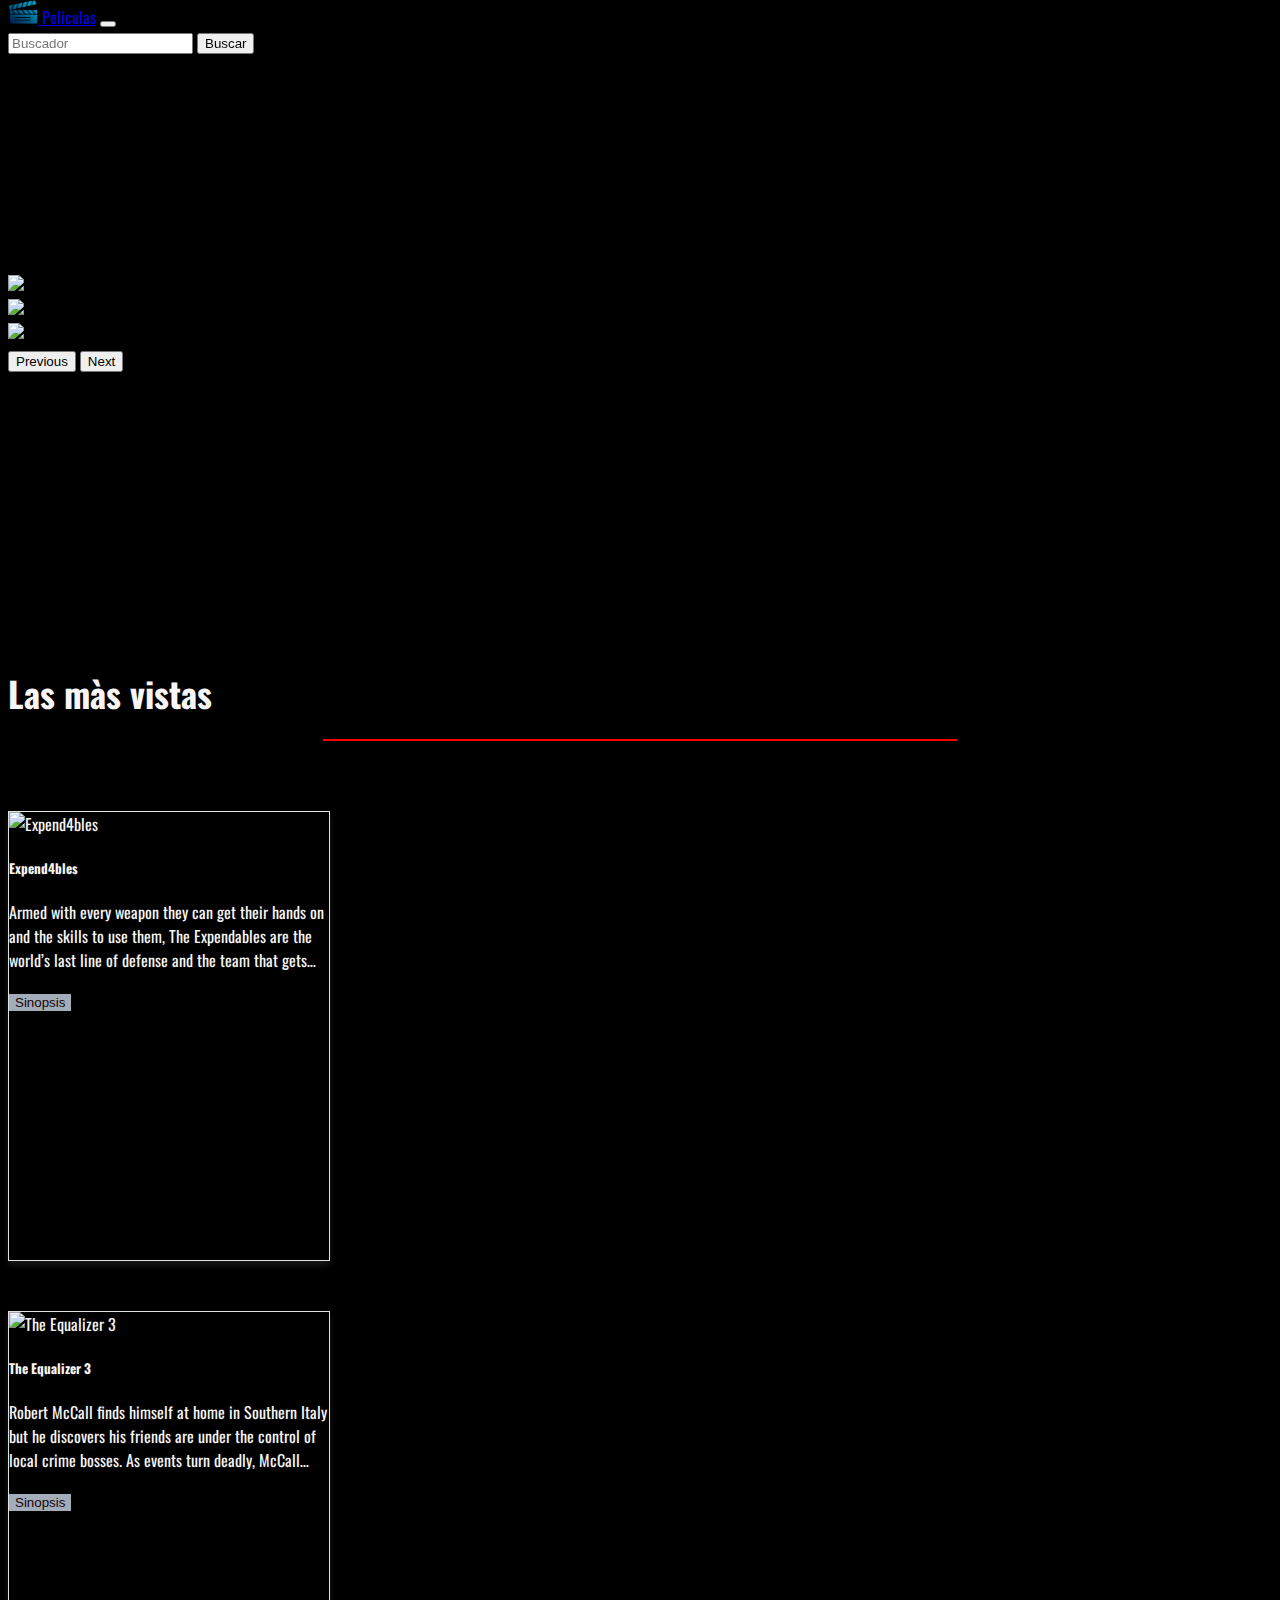
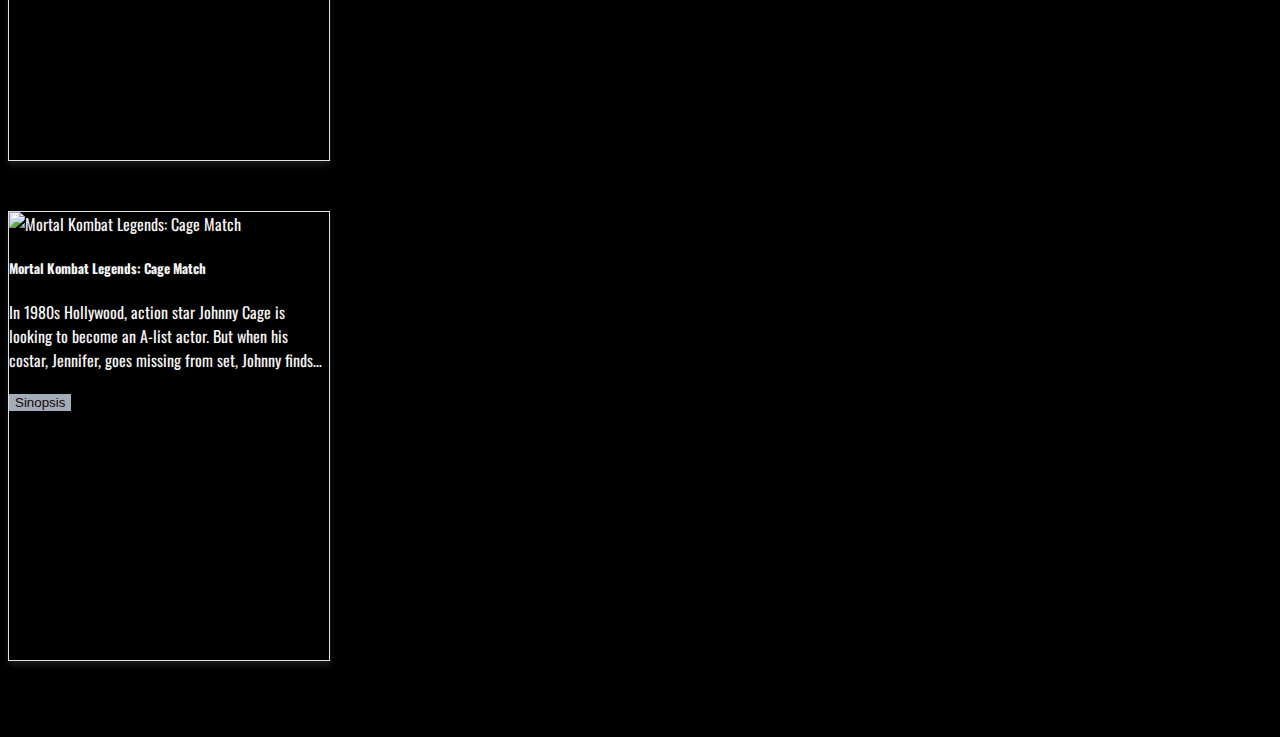
==== src/main/resources/public/index.html @ e85fff56 "Proyecto base" ====
<!DOCTYPE html>
<html lang="en">

<head>
  <meta charset="UTF-8">
  <meta name="viewport" content="width=device-width, initial-scale=1.0">
  <!-- Fuente google font Oswald -->
  <link rel="preconnect" href="https://fonts.googleapis.com">
  <link rel="preconnect" href="https://fonts.gstatic.com" crossorigin>
  <link href="https://fonts.googleapis.com/css2?family=Oswald:wght@200;300;400&display=swap" rel="stylesheet">
  <!-- Bootstrap -->
  <link href="https://cdn.jsdelivr.net/npm/bootstrap@5.3.2/dist/css/bootstrap.min.css" rel="stylesheet"
    integrity="sha384-T3c6CoIi6uLrA9TneNEoa7RxnatzjcDSCmG1MXxSR1GAsXEV/Dwwykc2MPK8M2HN" crossorigin="anonymous" />
  <link rel="stylesheet" href="static/css/style.css" />
  <title>Document</title>
</head>

<body>

  <!-- barra de navegacion// -->
  <header>
    <nav class="navbar navbar-expand-md bg-dark border-bottom border-body navbar-light text-white" data-bs-theme="dark">
      <div class="container-fluid">
        <a class="navbar-brand" href="#">
          <img src="./static/icon/claqueta.png" alt="Logo" width="30" height="24" class="d-inline-block align-text-top">
          Peliculas</a>
        <button class="navbar-toggler" type="button" data-bs-toggle="collapse" data-bs-target="#navbarSupportedContent"
          aria-controls="navbarSupportedContent" aria-expanded="false" aria-label="Toggle navigation">
          <span class="navbar-toggler-icon"></span>
        </button>
        <div class="collapse navbar-collapse" id="navbarSupportedContent">

          <form class="d-flex" role="search">
            <input class="form-control me-2" type="search" placeholder="Buscador" aria-label="Search">
            <button class="btn btn-outline-success" type="submit">Buscar</button>
          </form>
        </div>
      </div>
    </nav>

    <!-- Slider // -->

    <!-- Carousel / Slider -->
    <div id="carouselExampleFade" class="carousel slide carousel-fade">
      <div class="carousel-inner">
        <div class="carousel-item active">
          <img src="https://tecstore.pe/media/magefan_blog/1_76_1_.jpg" class="d-block w-100" alt="...">
        </div>
        <div class="carousel-item">
          <img
            src="https://miplataformadenegocios.com/Fotos/1619475839V3_pc-netbook-tablet-laptop.jpg"
            class="d-block w-100" alt="...">
        </div>
        <div class="carousel-item">
          <img src="https://images6.alphacoders.com/928/928113.jpg" class="d-block w-100" alt="...">
        </div>
      </div>
      <button class="carousel-control-prev" type="button" data-bs-target="#carouselExampleFade" data-bs-slide="prev">
        <span class="carousel-control-prev-icon" aria-hidden="true"></span>
        <span class="visually-hidden">Previous</span>
      </button>
      <button class="carousel-control-next" type="button" data-bs-target="#carouselExampleFade" data-bs-slide="next">
        <span class="carousel-control-next-icon" aria-hidden="true"></span>
        <span class="visually-hidden">Next</span>
      </button>
    </div>


  </header>



  <!-- Grilla que organiza el codigo en columnas// -->



  <div class="container mt-3 pl-estilo1">

    <h2>Las màs vistas</h2>
    <hr>
    <!-- Primera secciòn de 4 cards de la primera seccion -->
    <div class="row">
      <!-- Peliculas -->

    </div>
    <!-- Modal Structure -->
    <div id="movieModal" class="modal">
      <div class="modal-content">
        <span class="close-button">&times;</span>
        <h2 id="modalTitle"></h2>
        <h2 id="modalFechaLanzamiento"></h2>
        <h2 id="modalPuntuacion"></h2>
        <div class="modal-body"> <!-- Nuevo contenedor para imagen y texto -->
          <img id="modalPoster" src="" alt="Poster" style="width: 300px; height: auto;">
          <p id="modalOverview" style="color:#aaa"></p>
        </div>
      </div>
    </div>
  </div>



  <footer class="bg-dark text-light text-center mt-3">

    <div class="container">

      <p>&copy; 2023 Las mejores peliculas. Todos los derechos reservados.</p>

    </div>

  </footer>



  <!-- Scripts de Bootstrap -->
  <script src="https://cdn.jsdelivr.net/npm/bootstrap@5.3.2/dist/js/bootstrap.bundle.min.js"
    integrity="sha384-C6RzsynM9kWDrMNeT87bh95OGNyZPhcTNXj1NW7RuBCsyN/o0jlpcV8Qyq46cDfL"
    crossorigin="anonymous"></script>
  <script type="module" src="./script.js"></script>
</body>

</html>
---- src/main/resources/public/static/css/style.css ----
/* Estilo Imagen de las cards*/
.pl-estilo1¨{
    padding: 50px 0 0 0;
    display: flex;
}
/* Estilo Titulos de las secciones */
h2{
    font-size: 35px;
    margin-bottom: 20px;
    color: #f7f5f5;
}
/* Estilo de la linea que divide la seccion */
hr{
    border: 1px solid red;
    width: 50%;
    margin-bottom: 40px;
}

.card-container .card-img-top {
    max-width: 100%; /* Ancho máximo para las imágenes */
    max-height: 100%; /* Altura máxima para las imágenes */
    object-fit: cover; /* Ajusta la imagen para que cubra todo el espacio del card */
}
/* Estilo Imagen de las cards */
.pl-estilo1 .card img {
    width: 100%; /* Que ocupe el 100% del contenedor*/
    height: 100%; /* este en altura 100%r */
    object-fit: cover; /*  */
}


.pl-estilo1 .card {
    width: 20rem; /* Ancho para tarjeta */
    height: 28rem; /* Ponemos altura fija */
    border: 1px solid #e1e1e1; 
    margin-bottom: 20px; /* Espacio entre las tarjetas */
    margin-top: 30px;
    background-color: rgba(0, 0, 0, 0.7); /* Fondo semitransparente en negro */
    color: #f7f5f5; 
    box-shadow: 0 4px 6px rgba(255, 255, 255, 0.1); /* Sombra suave en blanco */
}

.pl-estilo1 .card .card-text {
    overflow: hidden;
    white-space: nowrap;
    text-overflow: ellipsis;
    display: -webkit-box !important;
    -webkit-line-clamp: 3;
    -webkit-box-orient: vertical;
    white-space: normal;
    /* Recorta y agrega puntos suspensivos en caso de que el contenido sea extenso*/
}

.pl-estilo1 .card .card-title {
    overflow: hidden;
    white-space: nowrap;
    text-overflow: ellipsis;
    /* Recorta y agrega puntos suspensivos en caso de que el titulo sea muy grande */
}

/* Estilo para botones "Sinopsis" */
.pl-estilo1 .card .btn-primary {
    background-color: #a2adb9; /* Color de fondo del botón */
    color: #180404; /* Color de texto del botón */
    border: none; 
    transition: background-color 0.3s, box-shadow 0.3s; /* Transición suave para cambios de color y sombra */
}

.pl-estilo1 .card .btn-primary:hover {
    background-color: #bc2828; /* Cambio de color al pasar el cursor por encima */
}

.card-container{
    display: flex;
}


.navbar {
    position: fixed;
    width: 100%;
    top: 0; /* Hace que la barra permanezca en la parte superior */
    z-index: 2; /* Sobrepone la barra a cualquier contenido */
}

.navbar a.nav-link {
    color: #fff; /* Color de texto de la barra */
}

.navbar a.nav-link:hover {
    color: #721515; /* Cambio de color al poner el cursos sobre los links*/
}

.navbar .btn-outline-success:hover {
    background-color: #fff; /* Cambio de color al pasar el cursor por encima del botón de búsqueda */
    color: #000; /* Cambio de color de texto al pasar el cursor por encima del botón de búsqueda */
}
#carouselExampleFade {
    /* Damos formato al carrusel importado de Bootstrap */
    
    width: 100%;
    height: 100%; /* Altura para pantallas grandes */

    margin: 0 auto;
    max-width: 1400px;
    }



#carouselExampleFade .carousel-inner .carousel-item img {
    width: 100%; /* Establece el ancho al 100% del contenedor */
   
    object-fit: cover; /* Ajusta la imagen para que cubra todo el espacio del contenedor */
}

header {
    background-size: cover;
    background-position: center center;
    background-repeat: no-repeat;
    display: flex;
    align-items: center;
    background: rgba(0, 0, 0, 0.5);
    min-height: 70vh;
    margin: 0 auto;
    width: 100vw;
}


.container {
    position: relative;
    z-index: 1; /* Establece un valor z-index más alto para las tarjetas */
}

body{
    background-color: #000;
    font-family: 'Oswald', sans-serif;
}

/* Estilo Imagen de las cards */
.card-img-container {
    max-height: 15rem; /* Altura máxima para el contenedor de imágenes */
    overflow: hidden; /* Ocultar cualquier parte de la imagen que no quepa */
}

.card-img-container img {
    width: 100%; /* Ancho al 100% del contenedor */
    height: auto; /* Altura automática para mantener la proporción de la imagen */
    object-fit: cover; /* Ajusta la imagen para que cubra todo el espacio del contenedor */
}


.modal {
    display: none; /* Hidden by default */
    position: fixed; /* Stay in place */
    z-index: 1000;/* Sit on top */
    left: 0;
    top: 0;
    width: 100%; /* Full width */
    height: auto; /* Full height */
    overflow: auto; /* Enable scroll if needed */
    background-color: rgb(0,0,0); /* Fallback color */
    background-color: rgba(0,0,0,0.4); /* Black w/ opacity */
  }
  
  .modal-content {
    background-color: #3b3b3b;
    padding: 20px;
    border: 1px solid #888;
    width: 60%;
    height: auto;
    margin: 5% auto;
    position: relative;
    display: flex;
    flex-direction: column; /* Cambio importante aquí */
    align-items: center; /* Asegura que los elementos hijos se centren */
  }
  
  /* Estilo para el botón cerrar */
  .close-button {
    position: absolute;
    top: 10px; /* Ajusta según necesites */
    right: 20px; /* Ajusta según necesites */
    color: #aaa;
    font-size: 28px;
    font-weight: bold;
    cursor: pointer;
  }
  
  #modalTitle {
    text-align: center; /* Centra el título */
    width: auto; /* Ocupa el ancho completo del contenedor */
    margin-top: 0; 
    margin-bottom: 20px; /* Espacio entre el título y el resto del contenido */
  }
  
  .modal-body {
    display: flex;
    flex-direction: row;
    align-items: flex-start;
    width: 100%; /* Ocupa el ancho completo del contenedor */
  }
  
  #modalPoster {
    width: 300px;
    height: auto;
    flex-shrink: 0;
    margin-right: 20px;
  }
  
  #modalOverview {
    color: #aaa;
    flex-grow: 1;
  }
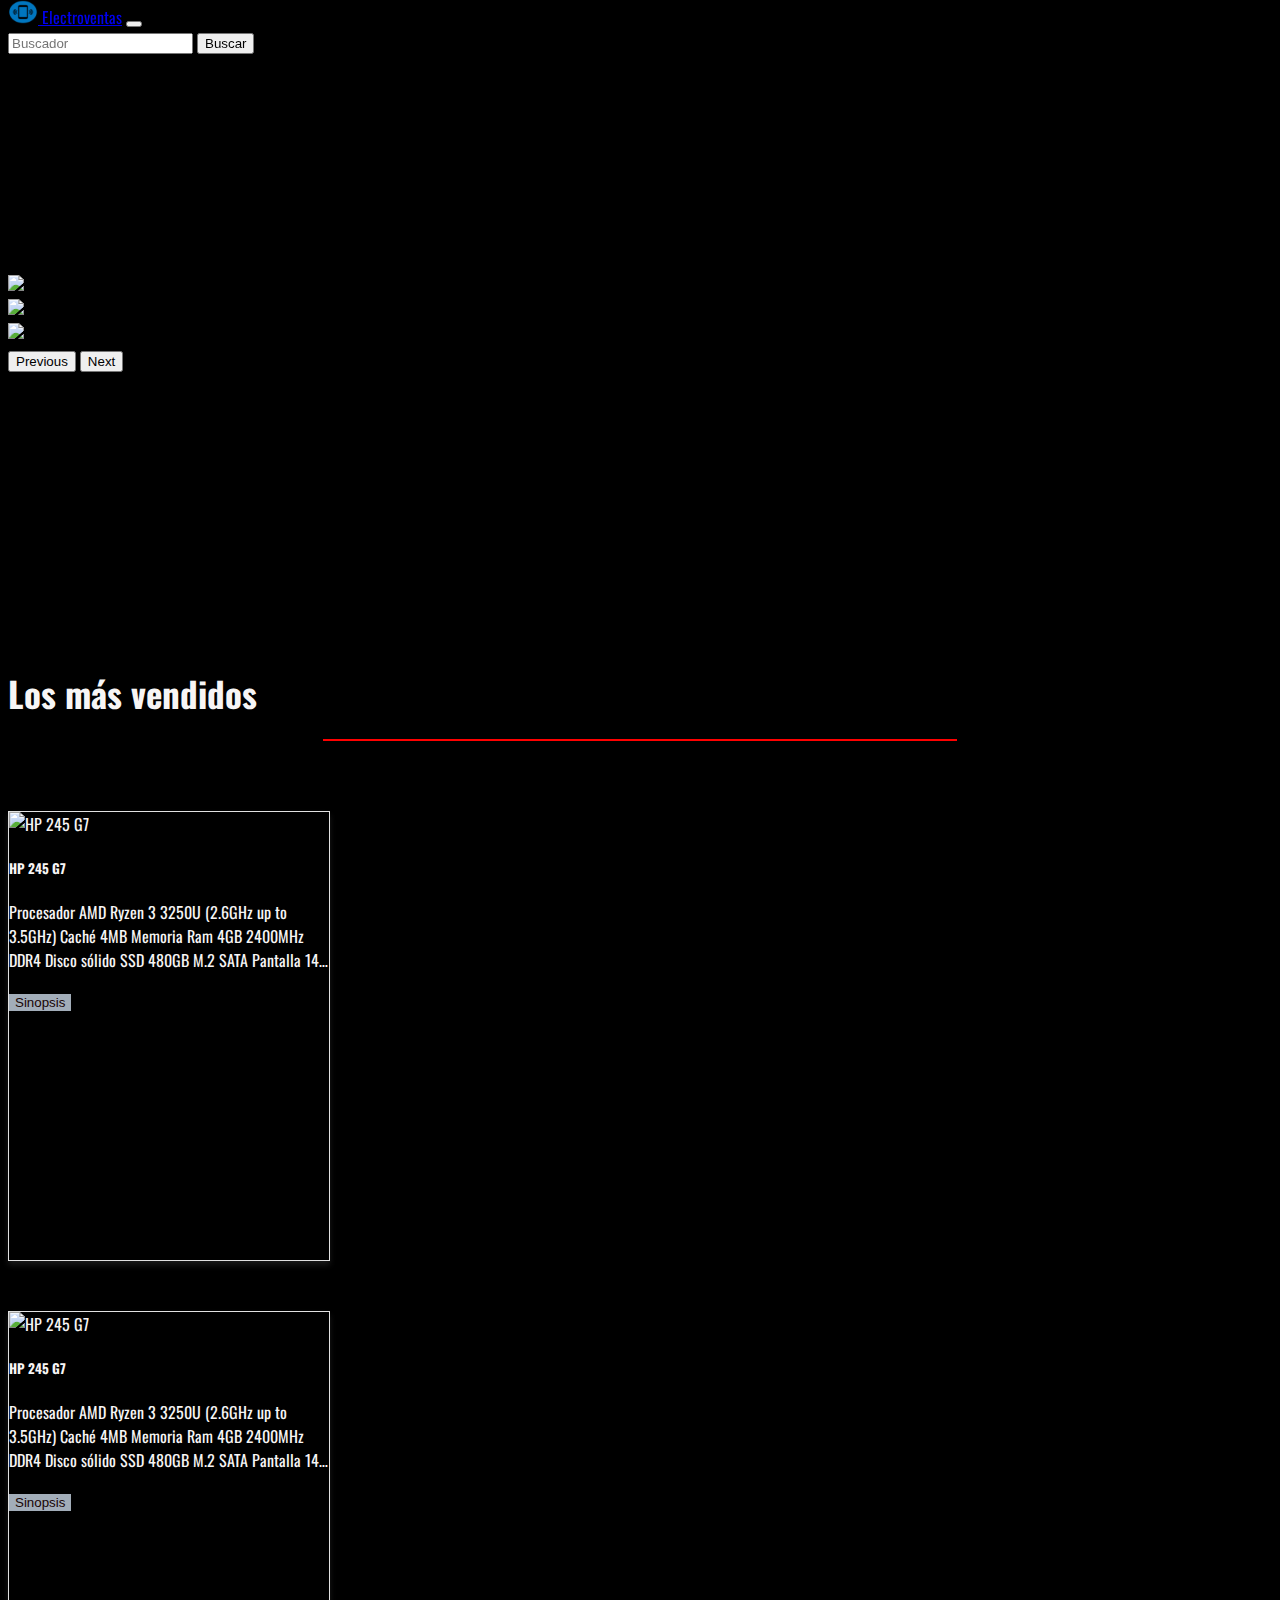
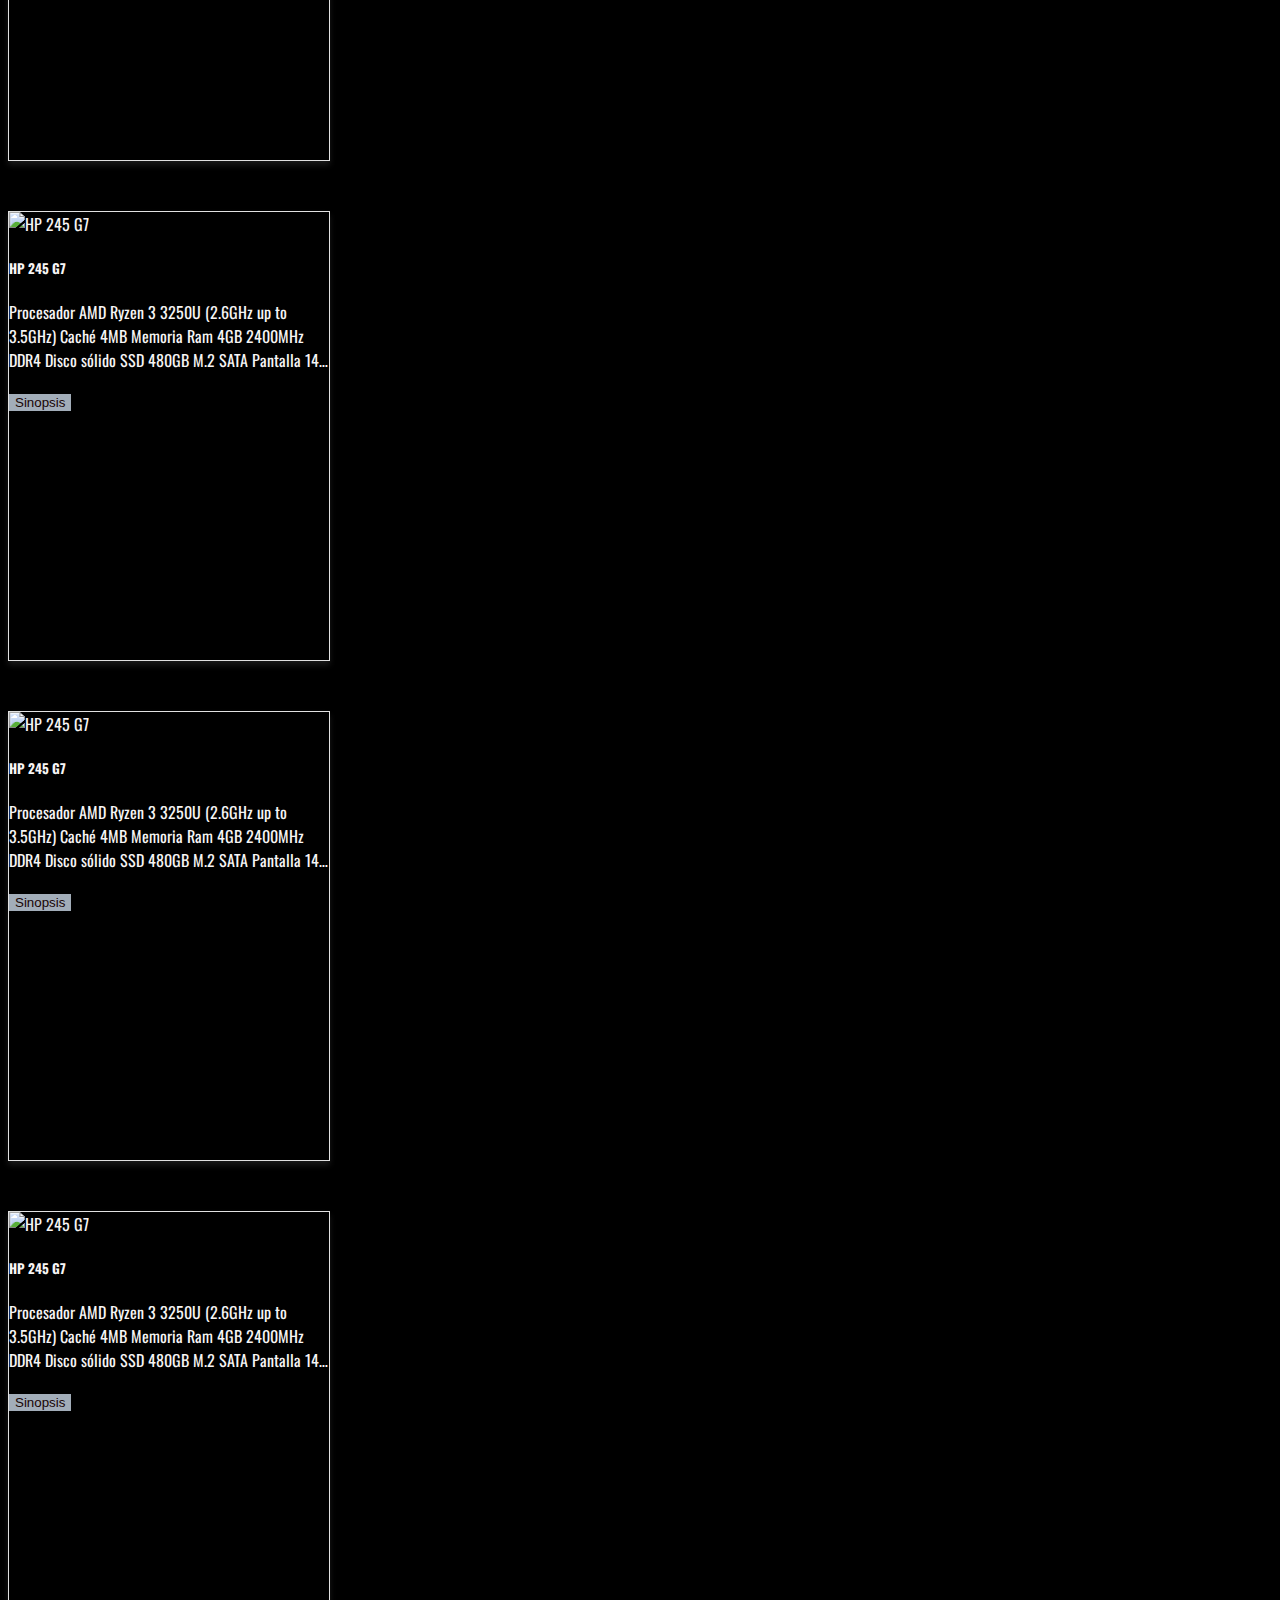
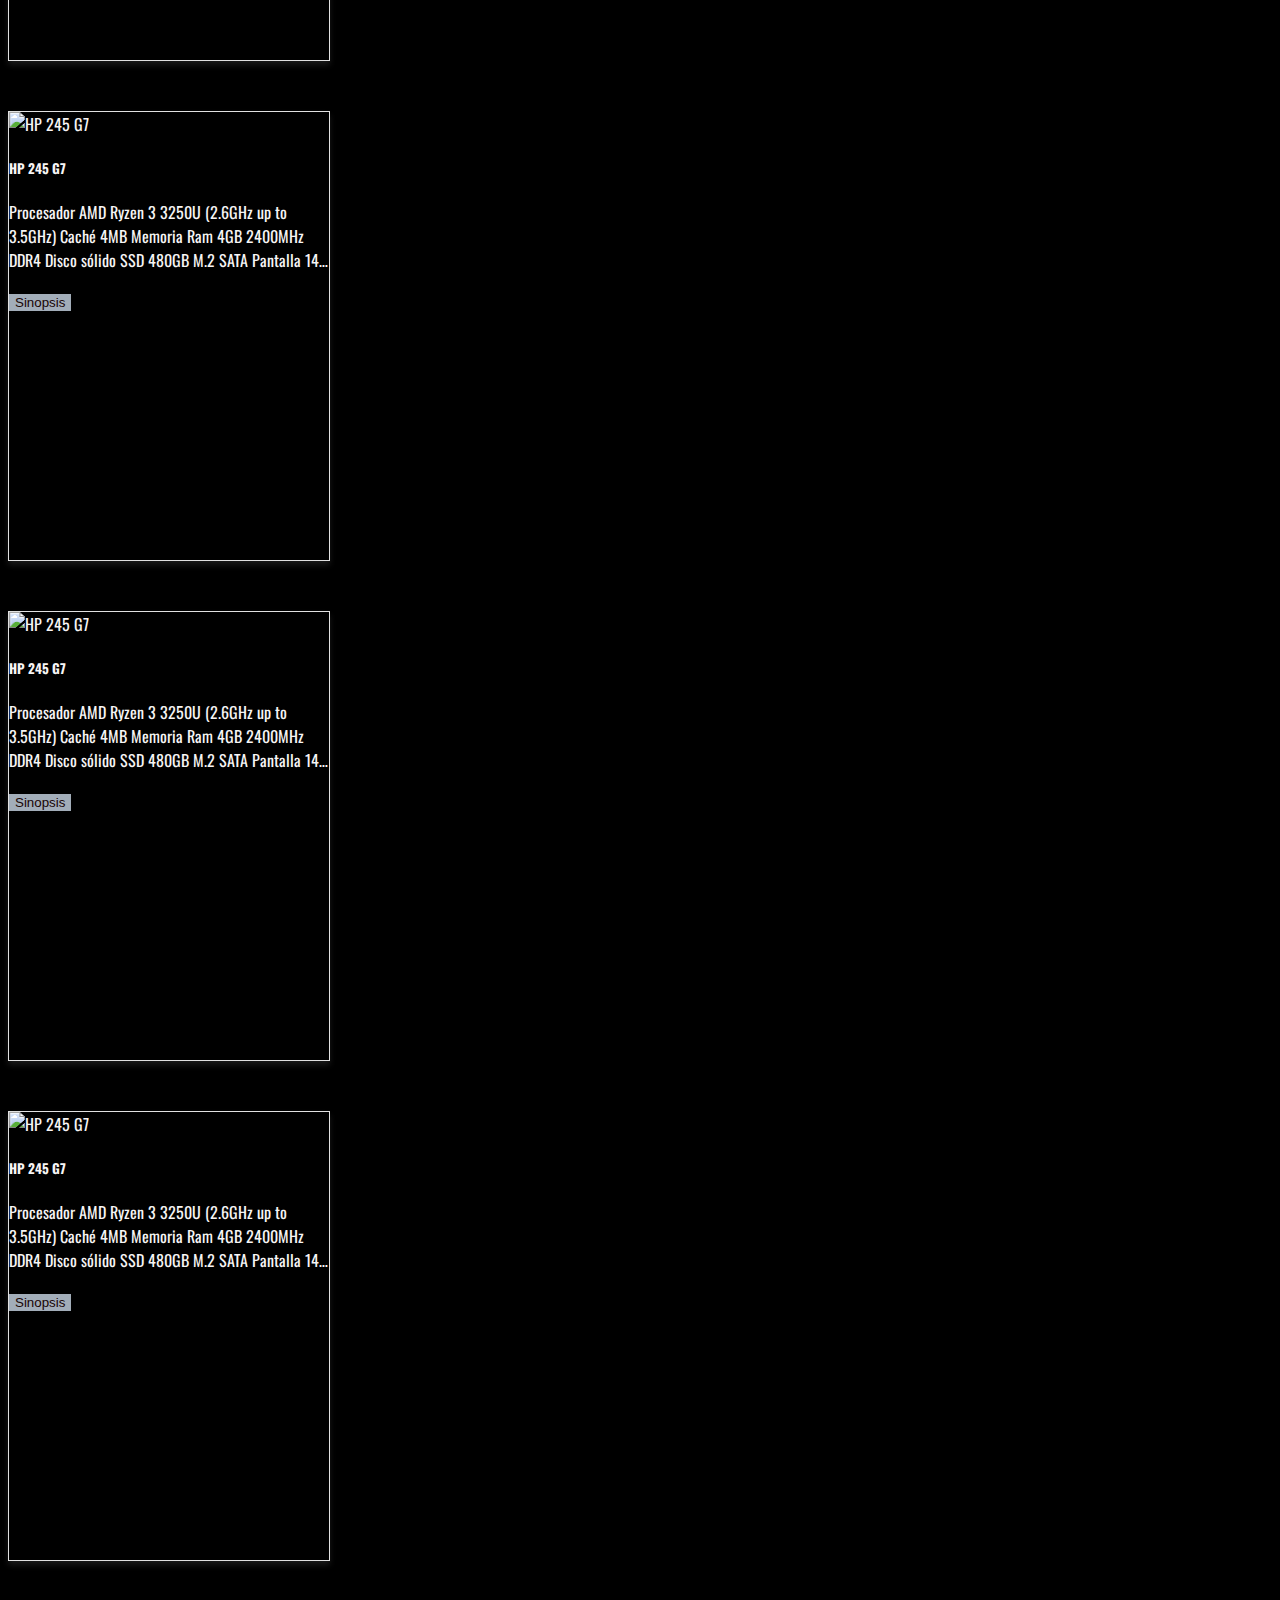
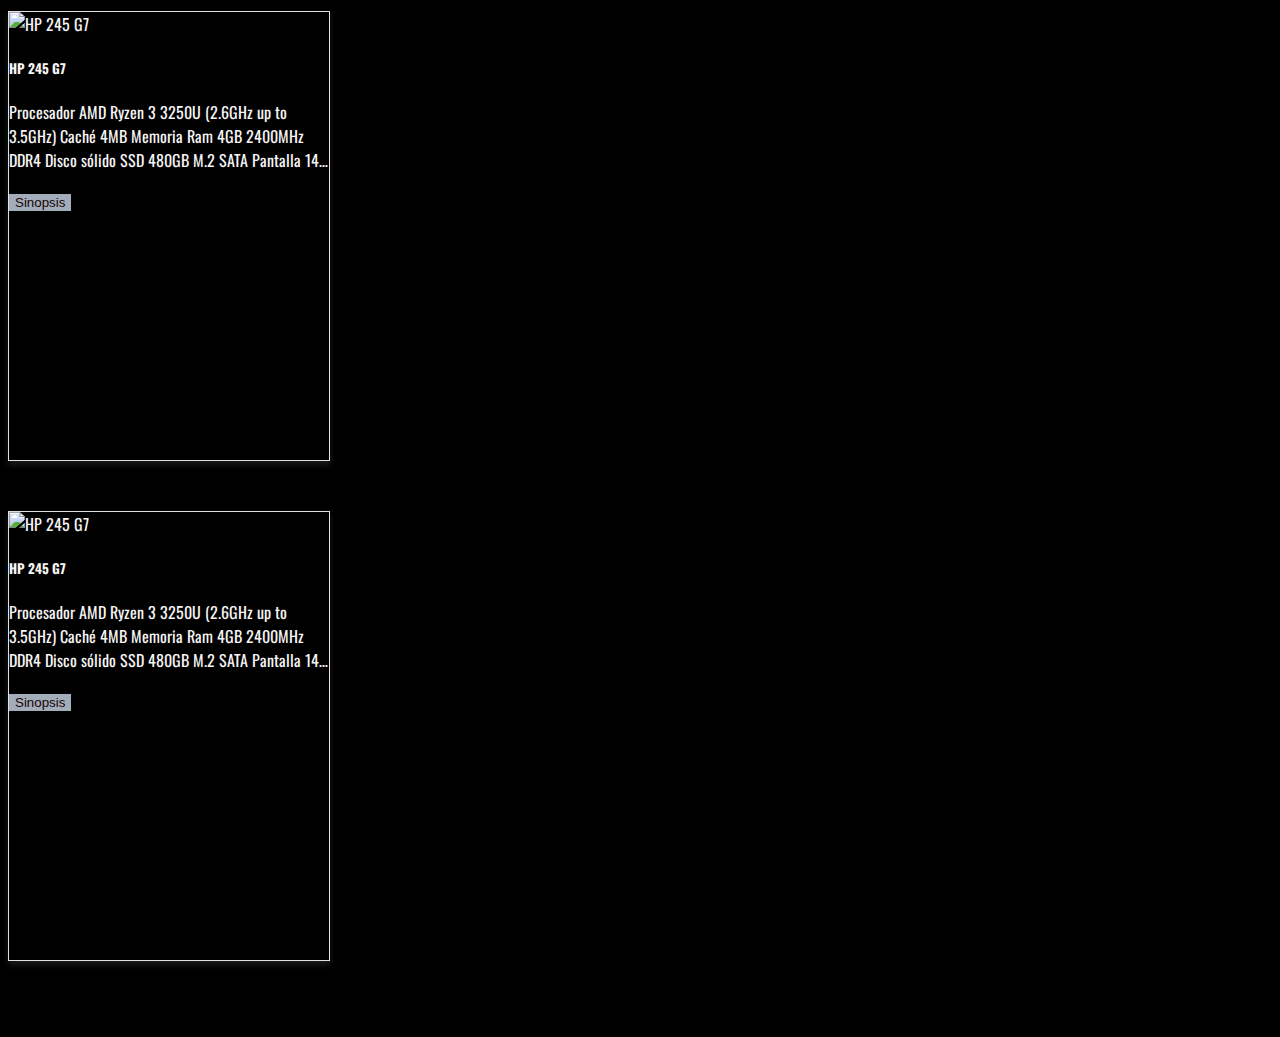
==== commit 20f2ea5f: "arreglo front" ====
--- a/src/main/resources/public/index.html
+++ b/src/main/resources/public/index.html
@@ -12,7 +12,7 @@
   <link href="https://cdn.jsdelivr.net/npm/bootstrap@5.3.2/dist/css/bootstrap.min.css" rel="stylesheet"
     integrity="sha384-T3c6CoIi6uLrA9TneNEoa7RxnatzjcDSCmG1MXxSR1GAsXEV/Dwwykc2MPK8M2HN" crossorigin="anonymous" />
   <link rel="stylesheet" href="static/css/style.css" />
-  <title>Document</title>
+  <title>Electroventas</title>
 </head>
 
 <body>
@@ -22,8 +22,8 @@
     <nav class="navbar navbar-expand-md bg-dark border-bottom border-body navbar-light text-white" data-bs-theme="dark">
       <div class="container-fluid">
         <a class="navbar-brand" href="#">
-          <img src="./static/icon/claqueta.png" alt="Logo" width="30" height="24" class="d-inline-block align-text-top">
-          Peliculas</a>
+          <img src="./static/icon/cel.png" alt="Logo" width="30" height="24" class="d-inline-block align-text-top">
+          Electroventas</a>
         <button class="navbar-toggler" type="button" data-bs-toggle="collapse" data-bs-target="#navbarSupportedContent"
           aria-controls="navbarSupportedContent" aria-expanded="false" aria-label="Toggle navigation">
           <span class="navbar-toggler-icon"></span>
@@ -44,15 +44,15 @@
     <div id="carouselExampleFade" class="carousel slide carousel-fade">
       <div class="carousel-inner">
         <div class="carousel-item active">
-          <img src="https://tecstore.pe/media/magefan_blog/1_76_1_.jpg" class="d-block w-100" alt="...">
+          <img src="https://png.pngtree.com/background/20230527/original/pngtree-computer-store-with-many-computers-and-displays-picture-image_2759015.jpg" class="d-block w-100" alt="...">
         </div>
         <div class="carousel-item">
           <img
-            src="https://miplataformadenegocios.com/Fotos/1619475839V3_pc-netbook-tablet-laptop.jpg"
+            src="https://media.es.wired.com/photos/655841187ebd9db7e7b354e1/16:9/w_2560%2Cc_limit/computadoras%2520buen%2520fin.jpg"
             class="d-block w-100" alt="...">
         </div>
         <div class="carousel-item">
-          <img src="https://images6.alphacoders.com/928/928113.jpg" class="d-block w-100" alt="...">
+          <img src="https://png.pngtree.com/thumb_back/fw800/background/20230718/pngtree-digital-retailing-illustration-laptop-keyboard-with-shopping-basket-and-e-commerce-image_3903657.jpg" class="d-block w-100" alt="...">
         </div>
       </div>
       <button class="carousel-control-prev" type="button" data-bs-target="#carouselExampleFade" data-bs-slide="prev">
@@ -76,7 +76,7 @@
 
   <div class="container mt-3 pl-estilo1">
 
-    <h2>Las màs vistas</h2>
+    <h2>Los más vendidos</h2>
     <hr>
     <!-- Primera secciòn de 4 cards de la primera seccion -->
     <div class="row">
@@ -104,7 +104,7 @@
 
     <div class="container">
 
-      <p>&copy; 2023 Las mejores peliculas. Todos los derechos reservados.</p>
+      <p>&copy; 2023 Electroventas. Todos los derechos reservados.</p>
 
     </div>
 
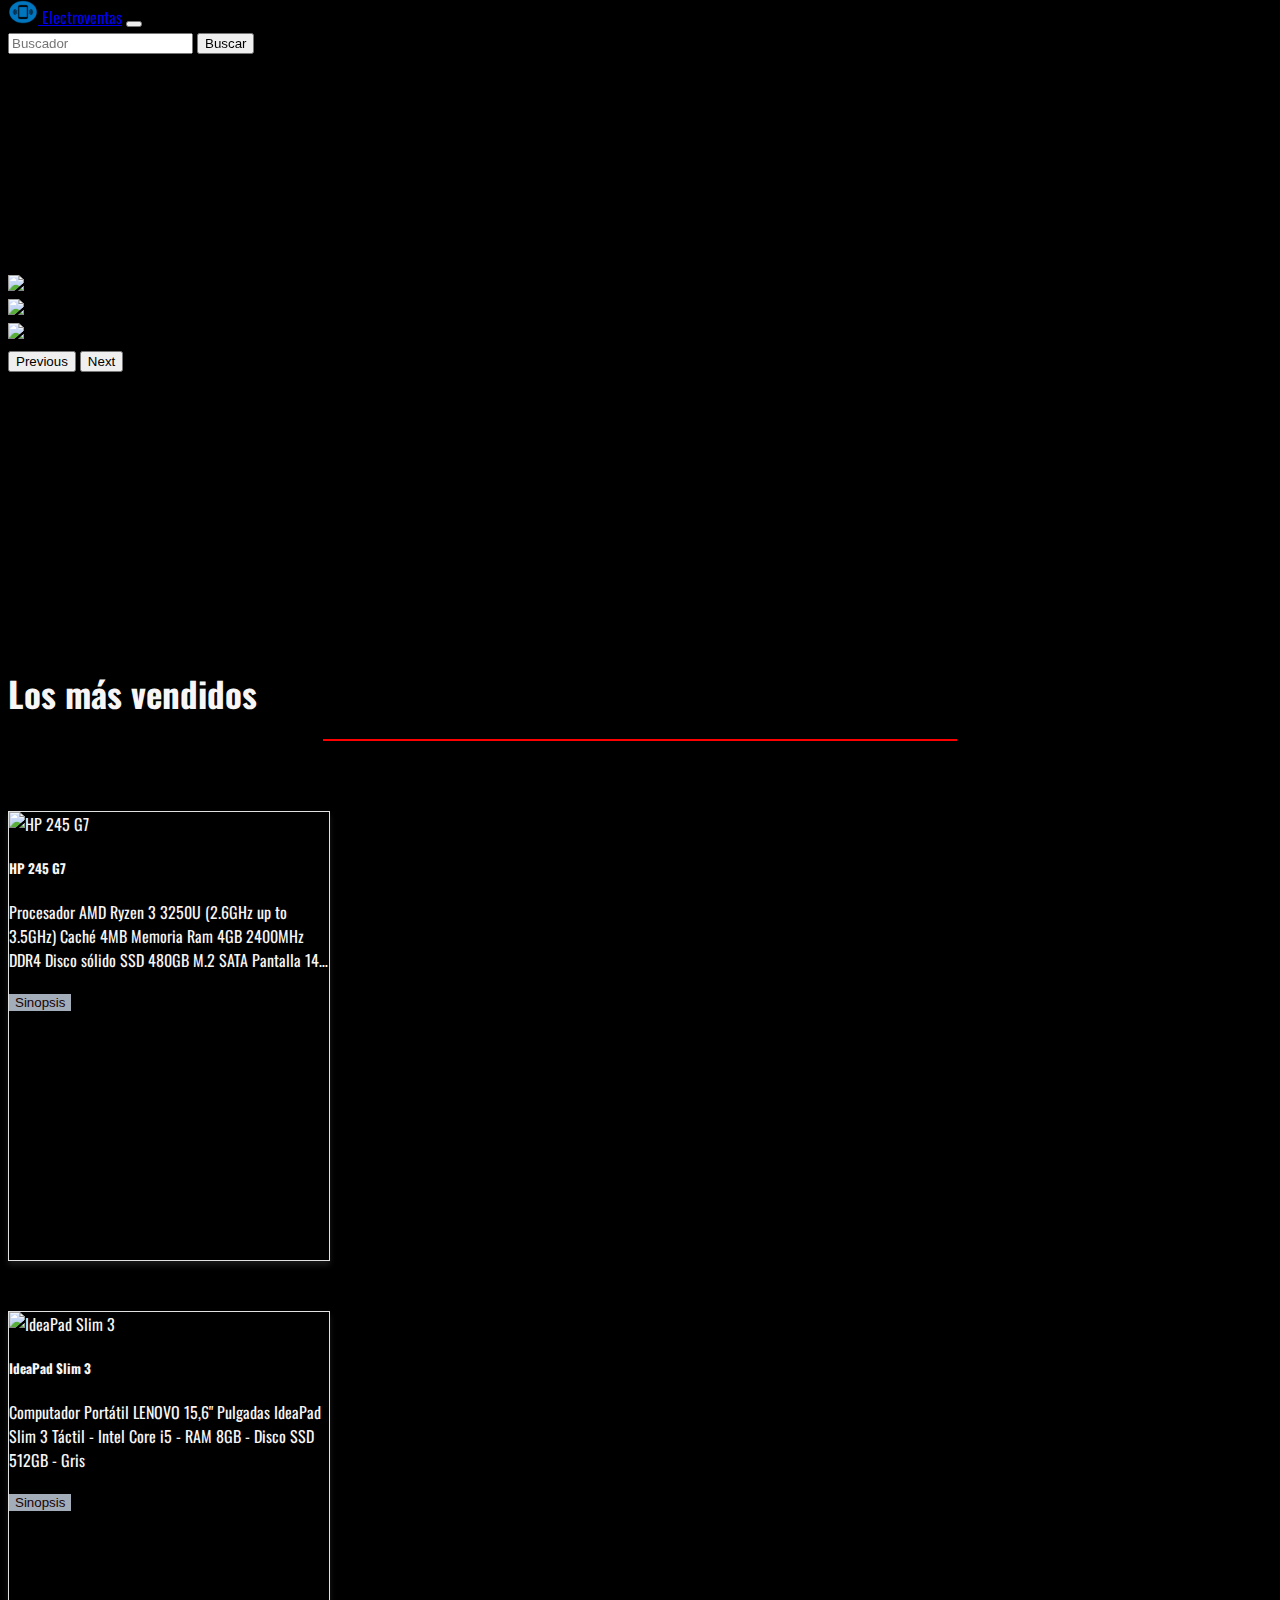
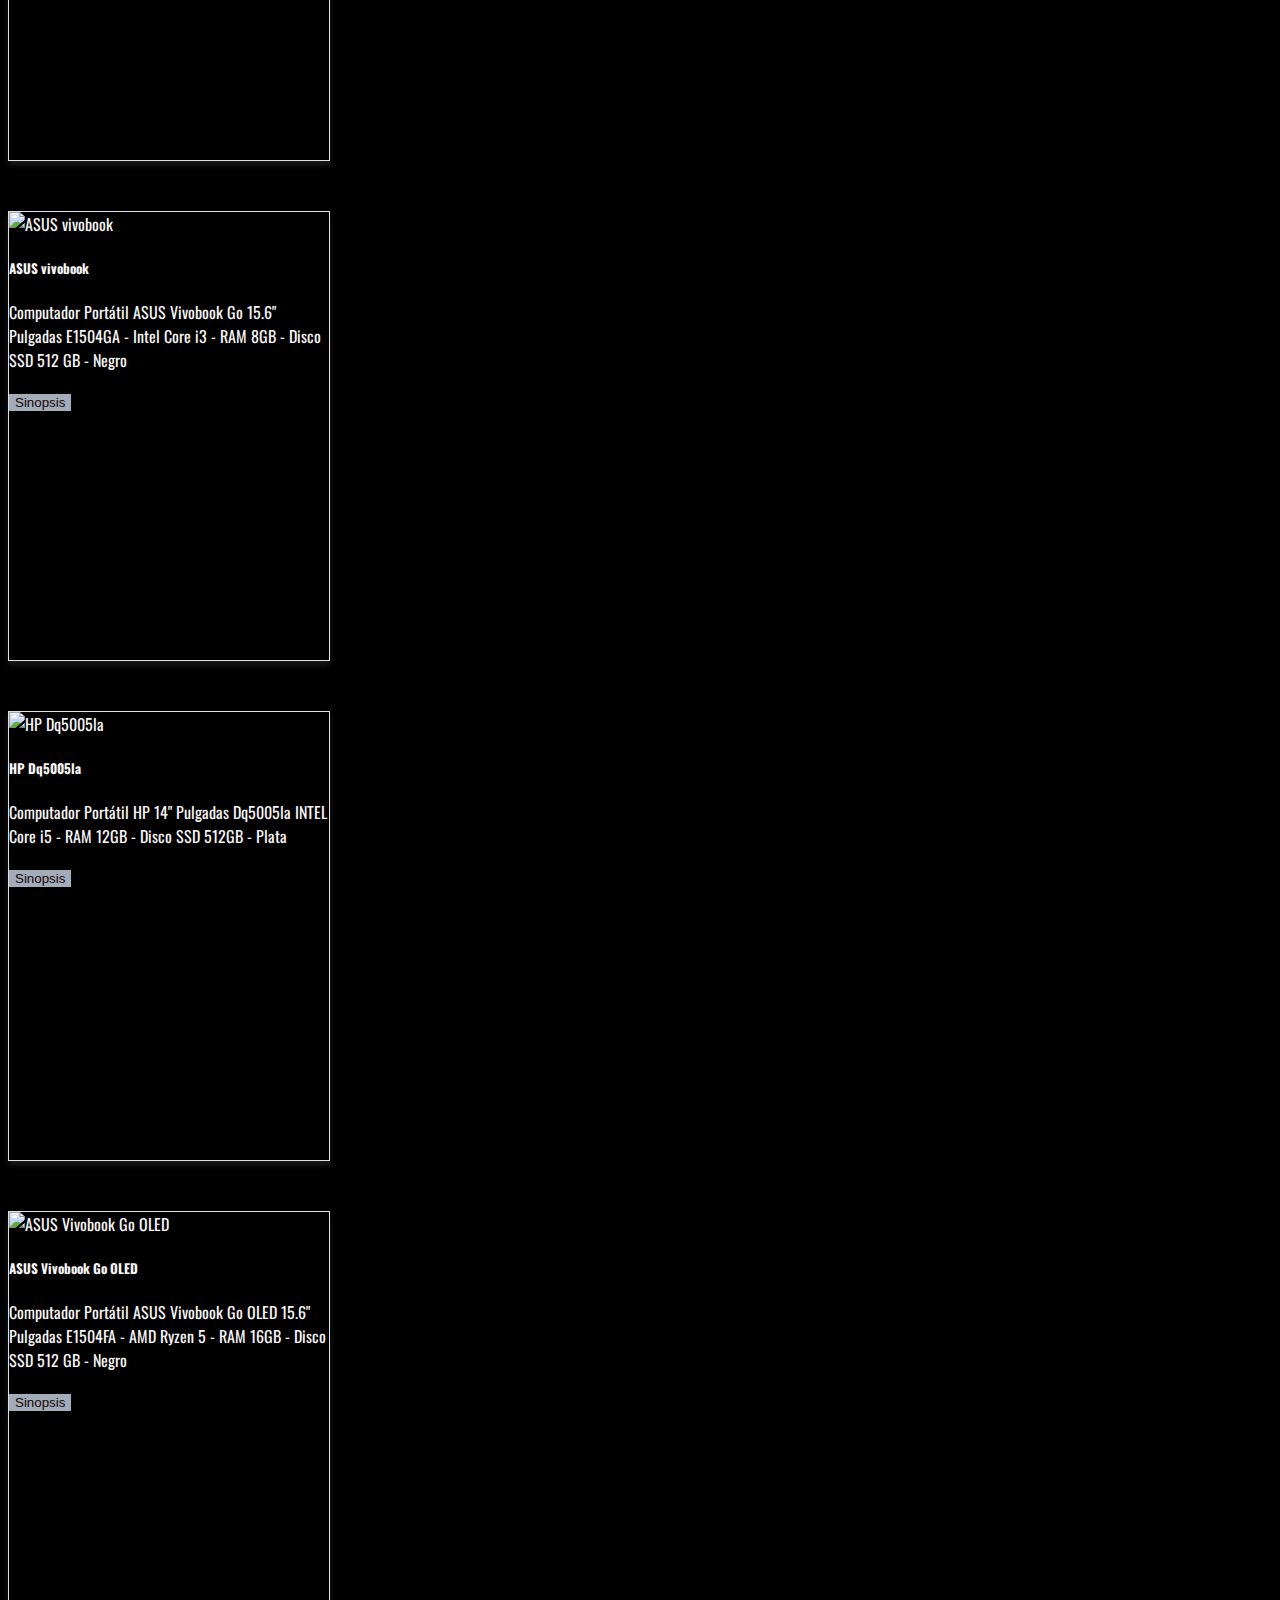
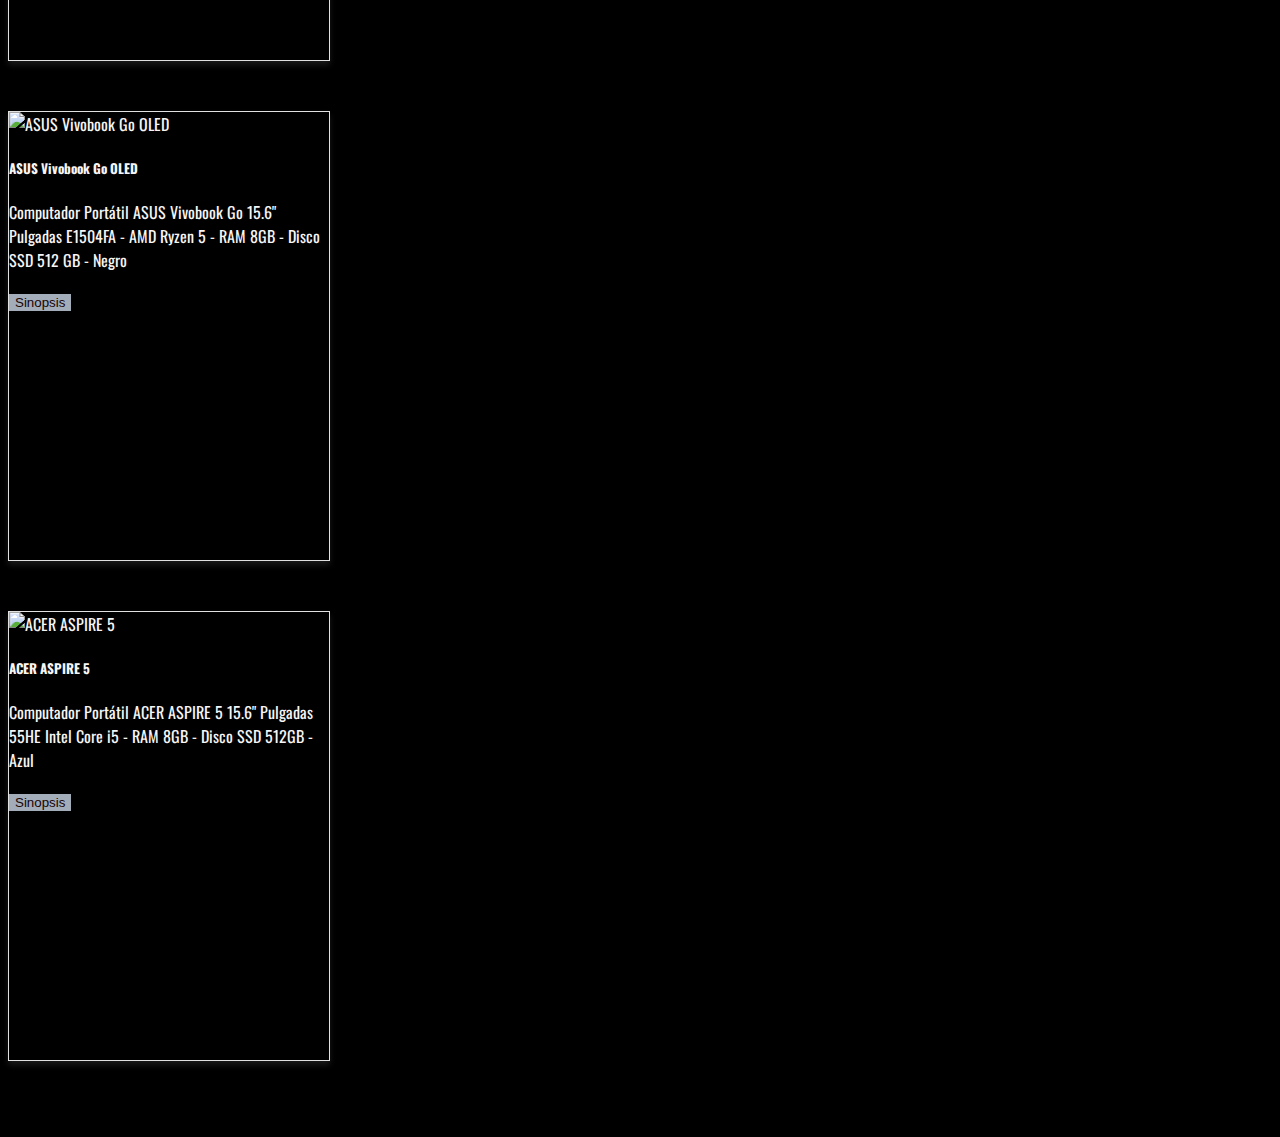
==== commit d604d264: "modificacion nombre, se cuadra el modal y se cambia la data quemada" ====
--- a/src/main/resources/public/index.html
+++ b/src/main/resources/public/index.html
@@ -84,15 +84,19 @@
 
     </div>
     <!-- Modal Structure -->
-    <div id="movieModal" class="modal">
+    <div id="pcModal" class="modal container-fluid">
       <div class="modal-content">
         <span class="close-button">&times;</span>
-        <h2 id="modalTitle"></h2>
-        <h2 id="modalFechaLanzamiento"></h2>
-        <h2 id="modalPuntuacion"></h2>
-        <div class="modal-body"> <!-- Nuevo contenedor para imagen y texto -->
-          <img id="modalPoster" src="" alt="Poster" style="width: 300px; height: auto;">
-          <p id="modalOverview" style="color:#aaa"></p>
+        <h2 id="modalModelo"></h2>
+        <h2 id="modalPrecio"></h2>
+        <h2 id="modalMarca"></h2>
+        <div class="modal-body row"> <!-- Nuevo contenedor para imagen y texto -->
+          <div class="col">
+            <img id="modalPoster" src="" alt="Poster" >
+          </div>
+          <div class="col">
+            <p id="modalOverview" style="color:#aaa"></p>
+          </div>
         </div>
       </div>
     </div>
--- a/src/main/resources/public/static/css/style.css
+++ b/src/main/resources/public/static/css/style.css
@@ -180,13 +180,13 @@
     position: absolute;
     top: 10px; /* Ajusta según necesites */
     right: 20px; /* Ajusta según necesites */
-    color: #aaa;
+    color: #050505;
     font-size: 28px;
     font-weight: bold;
     cursor: pointer;
   }
   
-  #modalTitle {
+  #modalModelo {
     text-align: center; /* Centra el título */
     width: auto; /* Ocupa el ancho completo del contenedor */
     margin-top: 0; 
@@ -199,15 +199,22 @@
     align-items: flex-start;
     width: 100%; /* Ocupa el ancho completo del contenedor */
   }
+
+  .contenedor-imagen{
+    width: 100%;
+    height: 100%;
+  }
   
   #modalPoster {
-    width: 300px;
-    height: auto;
-    flex-shrink: 0;
+    width: 100%;
+    max-width: 300px;
+    height: 100%;
     margin-right: 20px;
   }
   
   #modalOverview {
+    width: 100%;
+    height: 100%;
     color: #aaa;
-    flex-grow: 1;
+    flex-grow: -1;
   }